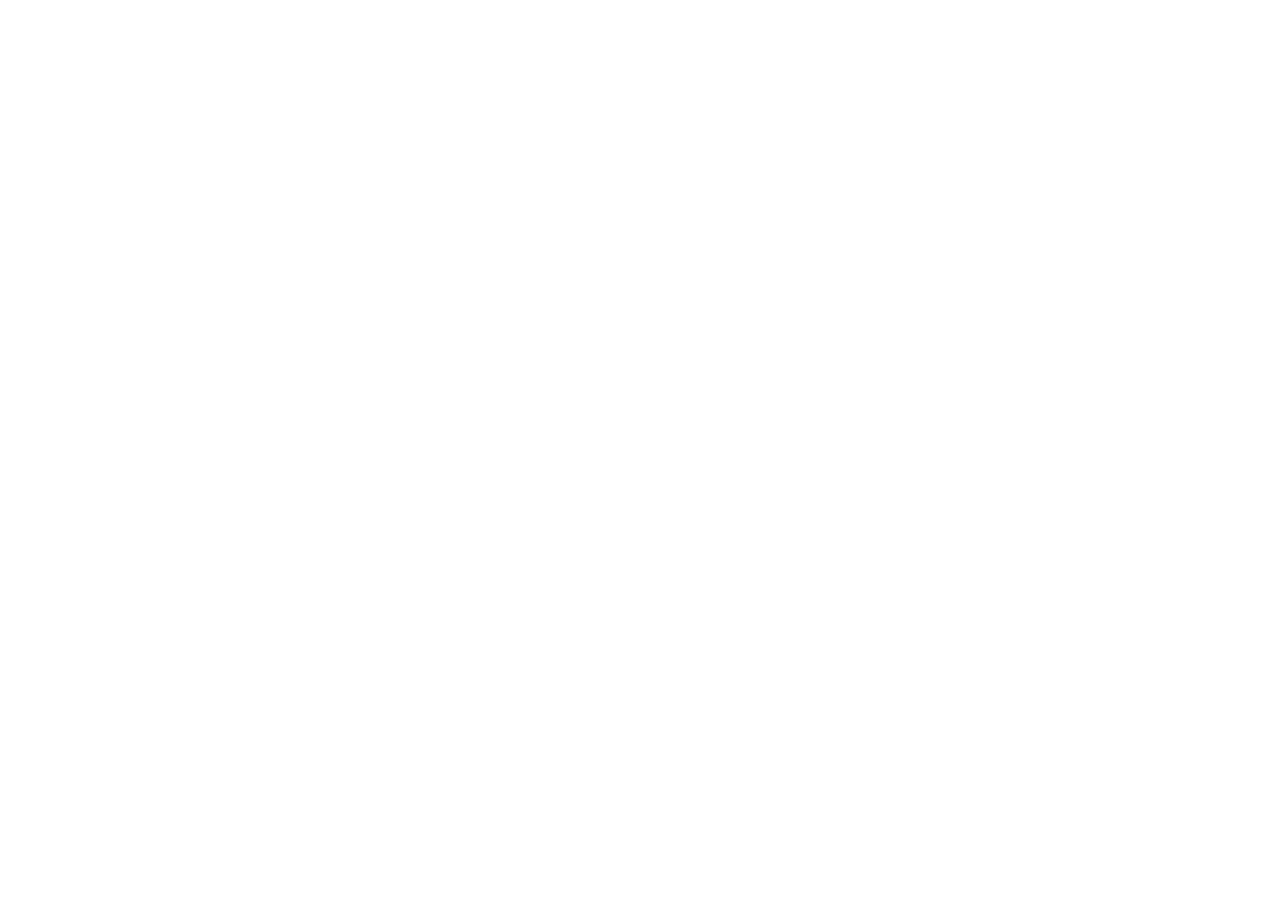
==== src/index.html @ fc731aa7 "Initial commit" ====
<!DOCTYPE html>
<html lang="en">
  <head>
    <meta charset="UTF-8" />
    <link rel="icon" type="image/svg+xml" href="/favicon.svg" />
    <meta name="viewport" content="width=device-width, initial-scale=1.0" />
    <title>Vanilla App Template</title>
    <link rel="stylesheet" href="./css/styles.css" />
  </head>
  <body>
    <load src="./partials/header.html" icon-path="img/sprite.svg#logo" />

    <main>
      <!-- Loads the specified .html file -->
      <load src="./partials/vite-promo.html" />
      <load src="./partials/badges.html" />
    </main>

    <load src="./partials/footer.html" />

    <script type="module" src="./main.js"></script>
  </body>
</html>
---- src/css/styles.css ----
/**
  |============================
  | include css partials with
  | default @import url()
  |============================
*/
/* Common styles */
@import url('./reset.css');
@import url('./base.css');
@import url('./container.css');
@import url('./animations.css');

/* Sections style */
@import url('./header.css');
@import url('./vite-promo.css');
@import url('./badges.css');
@import url('./back-link.css');
@import url('./footer.css');
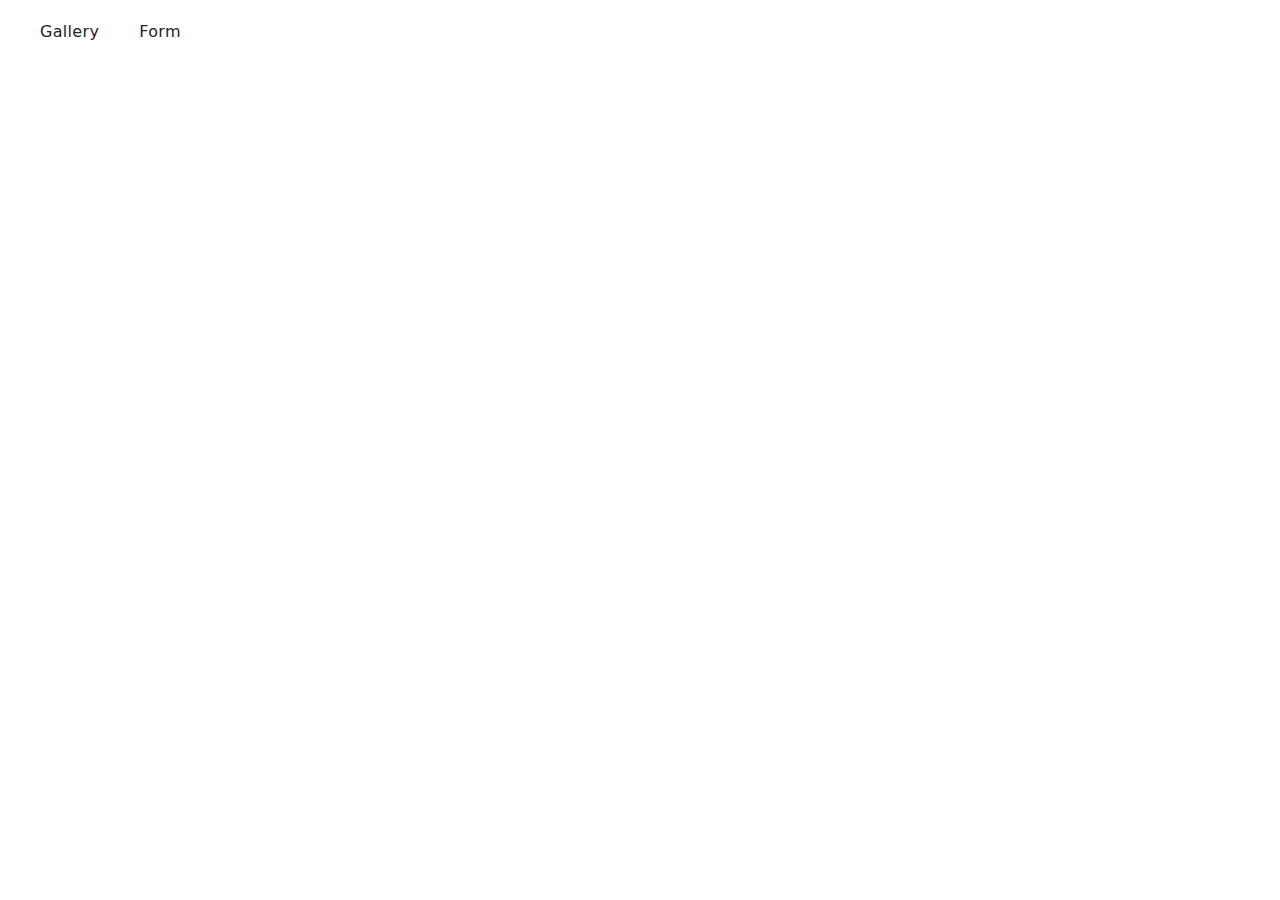
==== commit 653e1b5b: "save" ====
--- a/src/index.html
+++ b/src/index.html
@@ -2,22 +2,30 @@
 <html lang="en">
   <head>
     <meta charset="UTF-8" />
-    <link rel="icon" type="image/svg+xml" href="/favicon.svg" />
     <meta name="viewport" content="width=device-width, initial-scale=1.0" />
-    <title>Vanilla App Template</title>
+    <title>Homework9</title>
     <link rel="stylesheet" href="./css/styles.css" />
   </head>
   <body>
-    <load src="./partials/header.html" icon-path="img/sprite.svg#logo" />
+    <header class="header">
+      <div class="container">
+        <nav class="nav">
+          <ul class="nav-list">
+            <li class="nav-item">
+              <a class="nav-link {=$highlight-act}" href="./1-gallery.html"
+                >Gallery</a
+              >
+            </li>
+            <li class="nav-item">
+              <a class="nav-link {=$highlight-curr}" href="./2-form.html"
+                >Form</a
+              >
+            </li>
+          </ul>
+        </nav>
+      </div>
+    </header>
 
-    <main>
-      <!-- Loads the specified .html file -->
-      <load src="./partials/vite-promo.html" />
-      <load src="./partials/badges.html" />
-    </main>
-
-    <load src="./partials/footer.html" />
-
-    <script type="module" src="./main.js"></script>
+    <main></main>
   </body>
 </html>
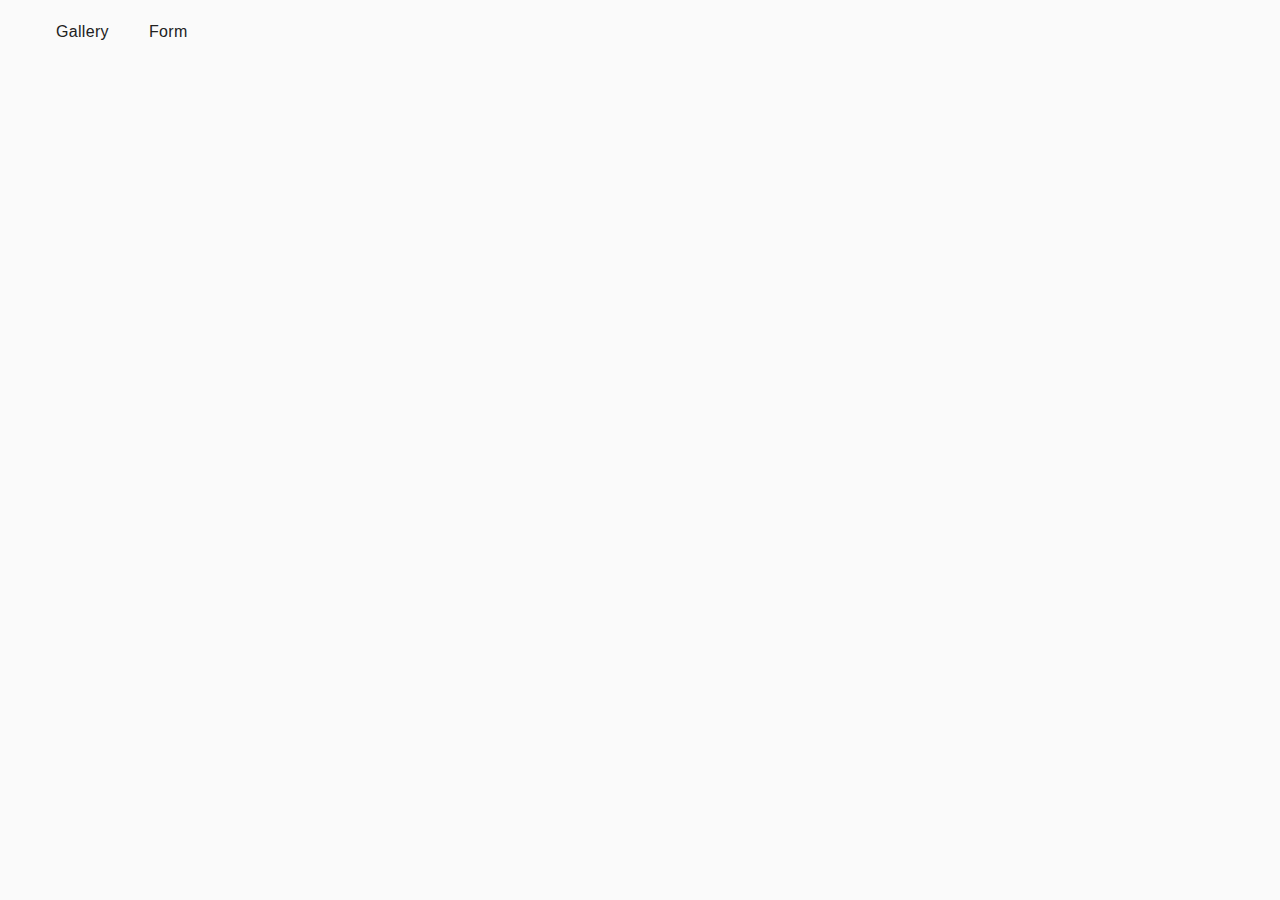
==== commit 46b8f1f5: "update" ====
--- a/src/index.html
+++ b/src/index.html
@@ -3,7 +3,7 @@
   <head>
     <meta charset="UTF-8" />
     <meta name="viewport" content="width=device-width, initial-scale=1.0" />
-    <title>Homework9</title>
+    <title>Homework 9</title>
     <link rel="stylesheet" href="./css/styles.css" />
   </head>
   <body>
--- a/src/css/styles.css
+++ b/src/css/styles.css
@@ -16,3 +16,5 @@
 @import url('./badges.css');
 @import url('./back-link.css');
 @import url('./footer.css');
+@import url('./gallery-styles.css');
+@import url('./form-styles.css');
